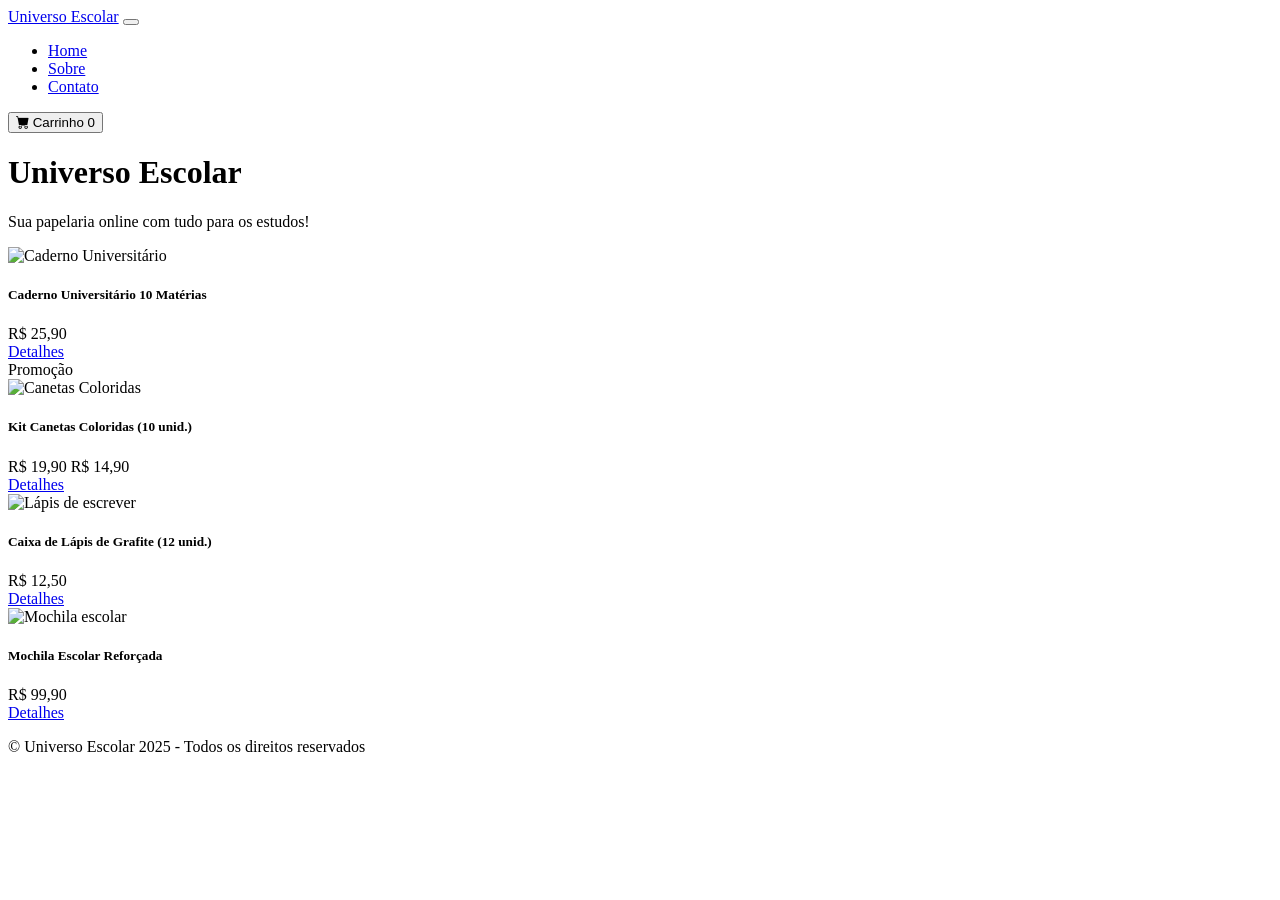
==== html/index.html @ e52b8178 "Add files via upload" ====
<!DOCTYPE html>
<html lang="pt-BR">
    <head>
        <meta charset="utf-8" />
        <meta name="viewport" content="width=device-width, initial-scale=1, shrink-to-fit=no" />
        <title>Universo Escolar - Papelaria Online</title>
        <!-- Favicon-->
        <link rel="icon" type="image/x-icon" href="assets/favicon.ico" />
        <!-- Bootstrap icons-->
        <link href="https://cdn.jsdelivr.net/npm/bootstrap-icons@1.5.0/font/bootstrap-icons.css" rel="stylesheet" />
        <!-- Core theme CSS (includes Bootstrap)-->
        <link href="css/cssbiel.css" rel="stylesheet" />
    </head>
    <body>
        <!-- Navigation-->
        <nav class="navbar navbar-expand-lg navbar-light bg-light">
            <div class="container px-4 px-lg-5">
                <a class="navbar-brand" href="#!">Universo Escolar</a>
                <button class="navbar-toggler" type="button" data-bs-toggle="collapse" data-bs-target="#navbarSupportedContent">
                    <span class="navbar-toggler-icon"></span>
                </button>
                <div class="collapse navbar-collapse" id="navbarSupportedContent">
                    <ul class="navbar-nav me-auto mb-2 mb-lg-0 ms-lg-4">
                        <li class="nav-item"><a class="nav-link active" href="#!">Home</a></li>
                        <li class="nav-item"><a class="nav-link" href="nos.html">Sobre</a></li>
                        <!-- Atualizado aqui -->
                        <li class="nav-item"><a class="nav-link" href="contato.html">Contato</a></li>
                    </ul>
                    <form class="d-flex">
                        <button class="btn btn-outline-dark" type="submit">
                            <i class="bi-cart-fill me-1"></i>
                            Carrinho
                            <span class="badge bg-dark text-white ms-1 rounded-pill">0</span>
                        </button>
                    </form>
                </div>
            </div>
        </nav>
        <!-- Header-->
        <header class="bg-dark py-5">
            <div class="container px-4 px-lg-5 my-5">
                <div class="text-center text-white">
                    <h1 class="display-4 fw-bolder">Universo Escolar</h1>
                    <p class="lead fw-normal text-white-50 mb-0">Sua papelaria online com tudo para os estudos!</p>
                </div>
            </div>
        </header>
        <!-- Produtos -->
        <section class="py-5">
            <div class="container px-4 px-lg-5 mt-5">
                <div class="row gx-4 gx-lg-5 row-cols-2 row-cols-md-3 row-cols-xl-4 justify-content-center">

                    <!-- Produto 1 -->
                    <div class="col mb-5">
                        <div class="card h-100">
                            <img class="card-img-top" src="https://images.tcdn.com.br/img/img_prod/1352612/caderno_universitario_comfy_10_materias_160_folhas_307_1_886289fc52fae6727e710f2e3a779c02.png" alt="Caderno Universitário" />
                            <div class="card-body p-4 text-center">
                                <h5 class="fw-bolder">Caderno Universitário 10 Matérias</h5>
                                R$ 25,90
                            </div>
                            <div class="card-footer p-4 pt-0 bg-transparent text-center">
                                <a class="btn btn-outline-dark mt-auto" href="caderno.html">Detalhes</a>
                            </div>
                        </div>
                    </div>

                    <!-- Produto 2 -->
                    <div class="col mb-5">
                        <div class="card h-100">
                            <div class="badge bg-dark text-white position-absolute" style="top:0.5rem; right:0.5rem">Promoção</div>
                            <img class="card-img-top" src="https://images-fabercastell.ifcshop.com.br/produto/Caneta-Esferografica-Faber-Castell-Trilux-Colors-10mm-Ctl-c-10-Unid-12-Ctlcada-SM032ESC10-c49d8ff810e1fda5a78dbc9aef158754.png" alt="Canetas Coloridas" />
                            <div class="card-body p-4 text-center">
                                <h5 class="fw-bolder">Kit Canetas Coloridas (10 unid.)</h5>
                                <span class="text-muted text-decoration-line-through">R$ 19,90</span>
                                R$ 14,90
                            </div>
                            <div class="card-footer p-4 pt-0 bg-transparent text-center">
                                <a class="btn btn-outline-dark mt-auto" href="caneta.html">Detalhes</a>
                            </div>
                        </div>
                    </div>

                    <!-- Produto 3 -->
                    <div class="col mb-5">
                        <div class="card h-100">
                            <img class="card-img-top" src="https://images.tcdn.com.br/img/img_prod/1055332/kit_12_lapis_preto_grafite_no_2_hb_max_sextavado_1205_faber_castell_5429_1_8df06fc9e4d982f5c846280f3983e19b.jpg" alt="Lápis de escrever" />
                            <div class="card-body p-4 text-center">
                                <h5 class="fw-bolder">Caixa de Lápis de Grafite (12 unid.)</h5>
                                R$ 12,50
                            </div>
                            <div class="card-footer p-4 pt-0 bg-transparent text-center">
                                <a class="btn btn-outline-dark mt-auto" href="lapis.html">Detalhes</a>
                            </div>
                        </div>
                    </div>

                    <!-- Produto 4 -->
                    <div class="col mb-5">
                        <div class="card h-100">
                            <img class="card-img-top" src="https://encrypted-tbn0.gstatic.com/images?q=tbn:ANd9GcTERB4SX6O87yAkRiDfJqOdC2fcNpkwg0-HKg&s" alt="Mochila escolar" />
                            <div class="card-body p-4 text-center">
                                <h5 class="fw-bolder">Mochila Escolar Reforçada</h5>
                                R$ 99,90
                            </div>
                            <div class="card-footer p-4 pt-0 bg-transparent text-center">
                                <a class="btn btn-outline-dark mt-auto" href="mochila.html">Detalhes</a>
                            </div>
                        </div>
                    </div>

                </div>
            </div>
        </section>
        <!-- Footer-->
        <footer class="py-5 bg-dark">
            <div class="container">
                <p class="m-0 text-center text-white">© Universo Escolar 2025 - Todos os direitos reservados</p>
            </div>
        </footer>
        <!-- Bootstrap core JS-->
        <script src="https://cdn.jsdelivr.net/npm/bootstrap@5.2.3/dist/js/bootstrap.bundle.min.js"></script>
        <!-- Core theme JS-->
        <script src="js/scripts.js"></script>
    </body>
</html>
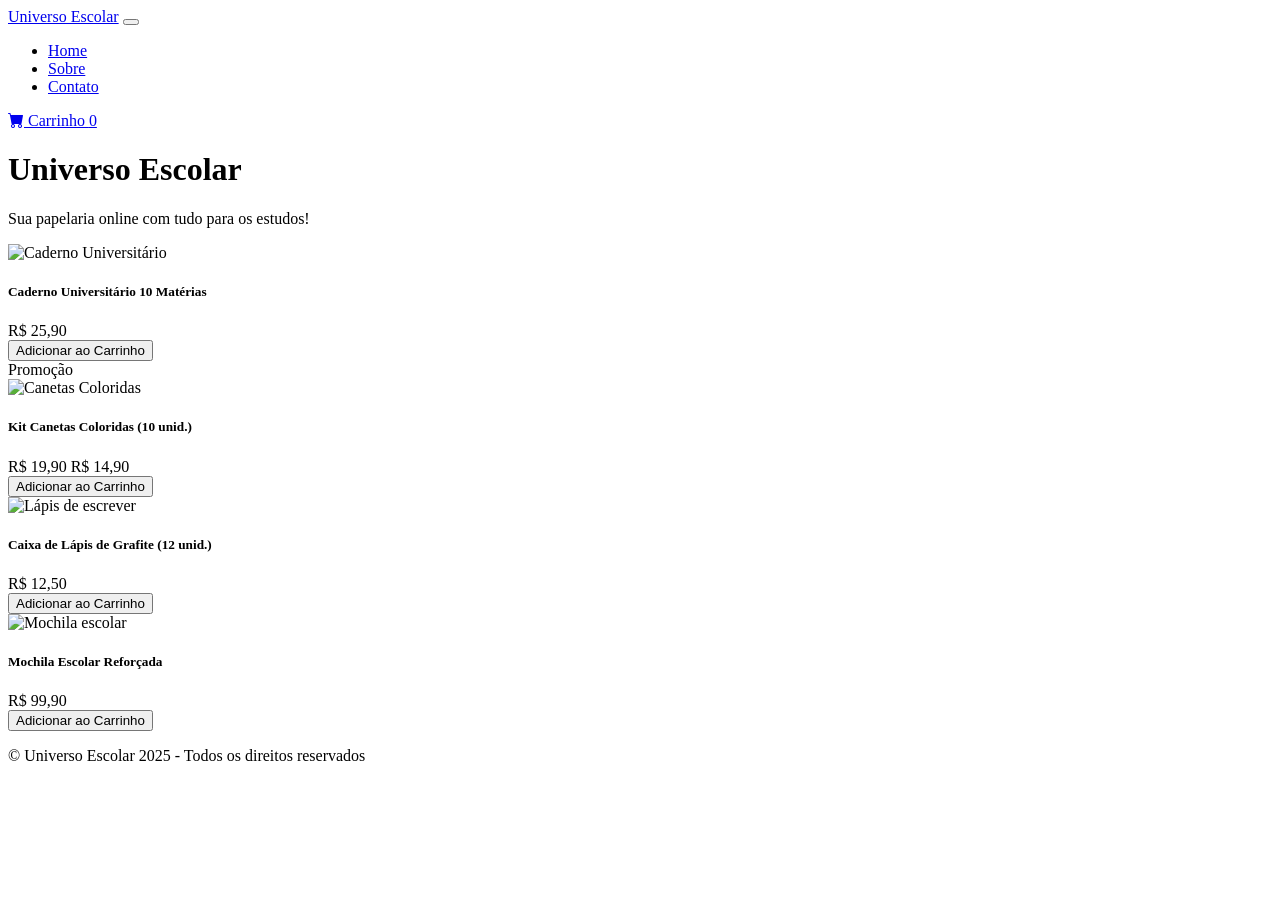
==== commit 4de01637: "Refactor index.html to enhance cart functionality Updated the HTML structure to remove comments and " ====
--- a/html/index.html
+++ b/html/index.html
@@ -4,15 +4,11 @@
         <meta charset="utf-8" />
         <meta name="viewport" content="width=device-width, initial-scale=1, shrink-to-fit=no" />
         <title>Universo Escolar - Papelaria Online</title>
-        <!-- Favicon-->
         <link rel="icon" type="image/x-icon" href="assets/favicon.ico" />
-        <!-- Bootstrap icons-->
         <link href="https://cdn.jsdelivr.net/npm/bootstrap-icons@1.5.0/font/bootstrap-icons.css" rel="stylesheet" />
-        <!-- Core theme CSS (includes Bootstrap)-->
         <link href="css/cssbiel.css" rel="stylesheet" />
     </head>
     <body>
-        <!-- Navigation-->
         <nav class="navbar navbar-expand-lg navbar-light bg-light">
             <div class="container px-4 px-lg-5">
                 <a class="navbar-brand" href="#!">Universo Escolar</a>
@@ -23,20 +19,16 @@
                     <ul class="navbar-nav me-auto mb-2 mb-lg-0 ms-lg-4">
                         <li class="nav-item"><a class="nav-link active" href="#!">Home</a></li>
                         <li class="nav-item"><a class="nav-link" href="nos.html">Sobre</a></li>
-                        <!-- Atualizado aqui -->
                         <li class="nav-item"><a class="nav-link" href="contato.html">Contato</a></li>
                     </ul>
-                    <form class="d-flex">
-                        <button class="btn btn-outline-dark" type="submit">
-                            <i class="bi-cart-fill me-1"></i>
-                            Carrinho
-                            <span class="badge bg-dark text-white ms-1 rounded-pill">0</span>
-                        </button>
-                    </form>
+                    <a class="btn btn-outline-dark" href="carrinho.html" id="carrinho-btn">
+                        <i class="bi-cart-fill me-1"></i>
+                        Carrinho
+                        <span class="badge bg-dark text-white ms-1 rounded-pill" id="carrinho-contador">0</span>
+                    </a>
                 </div>
             </div>
         </nav>
-        <!-- Header-->
         <header class="bg-dark py-5">
             <div class="container px-4 px-lg-5 my-5">
                 <div class="text-center text-white">
@@ -45,12 +37,10 @@
                 </div>
             </div>
         </header>
-        <!-- Produtos -->
         <section class="py-5">
             <div class="container px-4 px-lg-5 mt-5">
                 <div class="row gx-4 gx-lg-5 row-cols-2 row-cols-md-3 row-cols-xl-4 justify-content-center">
 
-                    <!-- Produto 1 -->
                     <div class="col mb-5">
                         <div class="card h-100">
                             <img class="card-img-top" src="https://images.tcdn.com.br/img/img_prod/1352612/caderno_universitario_comfy_10_materias_160_folhas_307_1_886289fc52fae6727e710f2e3a779c02.png" alt="Caderno Universitário" />
@@ -59,12 +49,18 @@
                                 R$ 25,90
                             </div>
                             <div class="card-footer p-4 pt-0 bg-transparent text-center">
-                                <a class="btn btn-outline-dark mt-auto" href="caderno.html">Detalhes</a>
+                                <button class="btn btn-outline-dark mt-auto" type="button" 
+                                    data-id="caderno-uni-10m" 
+                                    data-nome="Caderno Universitário 10 Matérias" 
+                                    data-preco="25.90"
+                                    data-imagem="https://images.tcdn.com.br/img/img_prod/1352612/caderno_universitario_comfy_10_materias_160_folhas_307_1_886289fc52fae6727e710f2e3a779c02.png"
+                                    onclick="adicionarAoCarrinho(this)">
+                                    Adicionar ao Carrinho
+                                </button>
                             </div>
                         </div>
                     </div>
 
-                    <!-- Produto 2 -->
                     <div class="col mb-5">
                         <div class="card h-100">
                             <div class="badge bg-dark text-white position-absolute" style="top:0.5rem; right:0.5rem">Promoção</div>
@@ -75,12 +71,18 @@
                                 R$ 14,90
                             </div>
                             <div class="card-footer p-4 pt-0 bg-transparent text-center">
-                                <a class="btn btn-outline-dark mt-auto" href="caneta.html">Detalhes</a>
+                                <button class="btn btn-outline-dark mt-auto" type="button" 
+                                    data-id="kit-caneta-10" 
+                                    data-nome="Kit Canetas Coloridas (10 unid.)" 
+                                    data-preco="14.90"
+                                    data-imagem="https://images-fabercastell.ifcshop.com.br/produto/Caneta-Esferografica-Faber-Castell-Trilux-Colors-10mm-Ctl-c-10-Unid-12-Ctlcada-SM032ESC10-c49d8ff810e1fda5a78dbc9aef158754.png"
+                                    onclick="adicionarAoCarrinho(this)">
+                                    Adicionar ao Carrinho
+                                </button>
                             </div>
                         </div>
                     </div>
 
-                    <!-- Produto 3 -->
                     <div class="col mb-5">
                         <div class="card h-100">
                             <img class="card-img-top" src="https://images.tcdn.com.br/img/img_prod/1055332/kit_12_lapis_preto_grafite_no_2_hb_max_sextavado_1205_faber_castell_5429_1_8df06fc9e4d982f5c846280f3983e19b.jpg" alt="Lápis de escrever" />
@@ -89,12 +91,18 @@
                                 R$ 12,50
                             </div>
                             <div class="card-footer p-4 pt-0 bg-transparent text-center">
-                                <a class="btn btn-outline-dark mt-auto" href="lapis.html">Detalhes</a>
+                                <button class="btn btn-outline-dark mt-auto" type="button" 
+                                    data-id="caixa-lapis-12" 
+                                    data-nome="Caixa de Lápis de Grafite (12 unid.)" 
+                                    data-preco="12.50"
+                                    data-imagem="https://images.tcdn.com.br/img/img_prod/1055332/kit_12_lapis_preto_grafite_no_2_hb_max_sextavado_1205_faber_castell_5429_1_8df06fc9e4d982f5c846280f3983e19b.jpg"
+                                    onclick="adicionarAoCarrinho(this)">
+                                    Adicionar ao Carrinho
+                                </button>
                             </div>
                         </div>
                     </div>
 
-                    <!-- Produto 4 -->
                     <div class="col mb-5">
                         <div class="card h-100">
                             <img class="card-img-top" src="https://encrypted-tbn0.gstatic.com/images?q=tbn:ANd9GcTERB4SX6O87yAkRiDfJqOdC2fcNpkwg0-HKg&s" alt="Mochila escolar" />
@@ -103,7 +111,14 @@
                                 R$ 99,90
                             </div>
                             <div class="card-footer p-4 pt-0 bg-transparent text-center">
-                                <a class="btn btn-outline-dark mt-auto" href="mochila.html">Detalhes</a>
+                                <button class="btn btn-outline-dark mt-auto" type="button" 
+                                    data-id="mochila-reforcada" 
+                                    data-nome="Mochila Escolar Reforçada" 
+                                    data-preco="99.90"
+                                    data-imagem="https://encrypted-tbn0.gstatic.com/images?q=tbn:ANd9GcTERB4SX6O87yAkRiDfJqOdC2fcNpkwg0-HKg&s"
+                                    onclick="adicionarAoCarrinho(this)">
+                                    Adicionar ao Carrinho
+                                </button>
                             </div>
                         </div>
                     </div>
@@ -111,15 +126,13 @@
                 </div>
             </div>
         </section>
-        <!-- Footer-->
         <footer class="py-5 bg-dark">
             <div class="container">
                 <p class="m-0 text-center text-white">© Universo Escolar 2025 - Todos os direitos reservados</p>
             </div>
         </footer>
-        <!-- Bootstrap core JS-->
         <script src="https://cdn.jsdelivr.net/npm/bootstrap@5.2.3/dist/js/bootstrap.bundle.min.js"></script>
-        <!-- Core theme JS-->
         <script src="js/scripts.js"></script>
+        <script src="js/carrinho.js"></script>
     </body>
 </html>
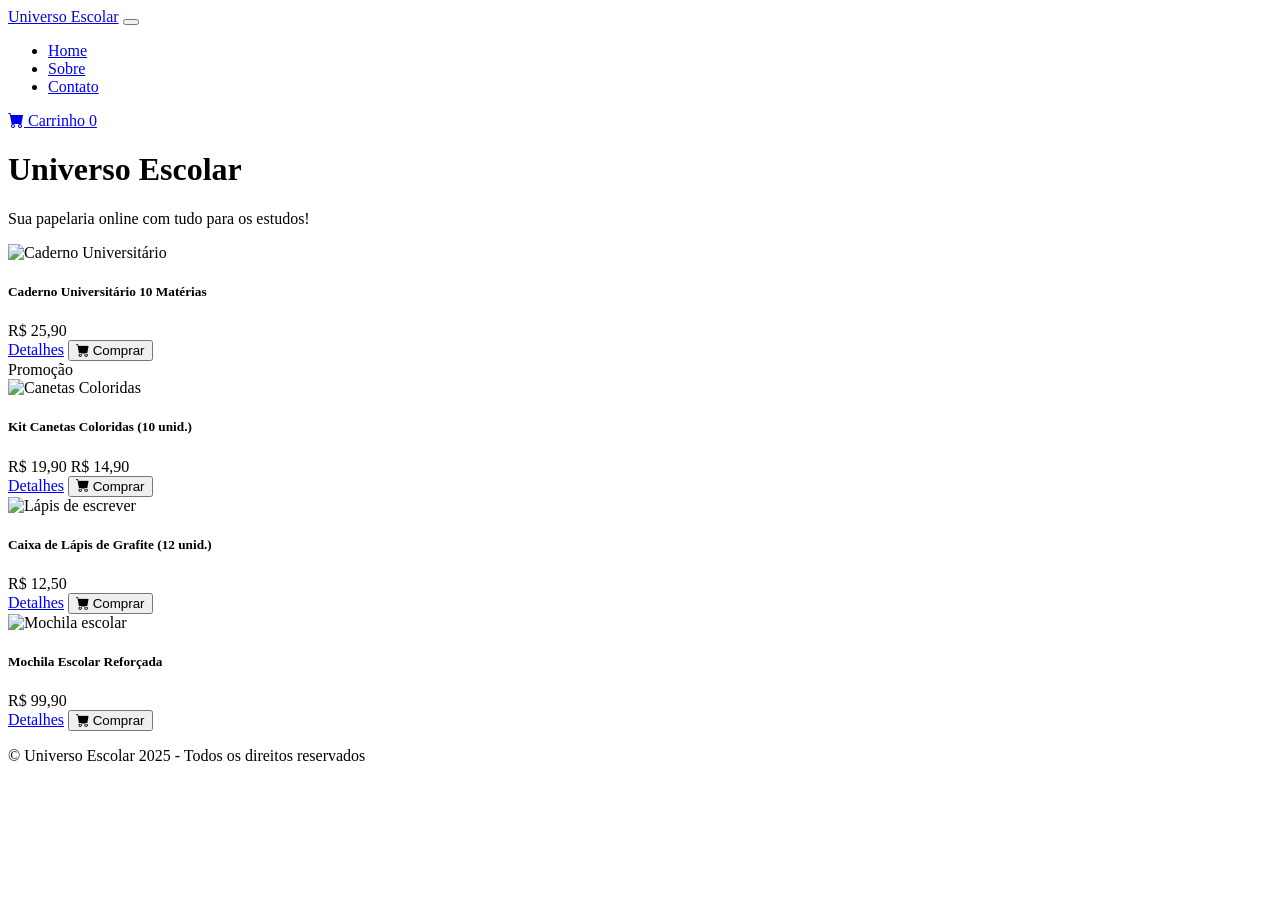
==== commit 79834f41: "Update navbar links and button structure" ====
--- a/html/index.html
+++ b/html/index.html
@@ -11,13 +11,13 @@
     <body>
         <nav class="navbar navbar-expand-lg navbar-light bg-light">
             <div class="container px-4 px-lg-5">
-                <a class="navbar-brand" href="#!">Universo Escolar</a>
+                <a class="navbar-brand" href="index.html">Universo Escolar</a>
                 <button class="navbar-toggler" type="button" data-bs-toggle="collapse" data-bs-target="#navbarSupportedContent">
                     <span class="navbar-toggler-icon"></span>
                 </button>
                 <div class="collapse navbar-collapse" id="navbarSupportedContent">
                     <ul class="navbar-nav me-auto mb-2 mb-lg-0 ms-lg-4">
-                        <li class="nav-item"><a class="nav-link active" href="#!">Home</a></li>
+                        <li class="nav-item"><a class="nav-link active" aria-current="page" href="index.html">Home</a></li>
                         <li class="nav-item"><a class="nav-link" href="nos.html">Sobre</a></li>
                         <li class="nav-item"><a class="nav-link" href="contato.html">Contato</a></li>
                     </ul>
@@ -48,15 +48,18 @@
                                 <h5 class="fw-bolder">Caderno Universitário 10 Matérias</h5>
                                 R$ 25,90
                             </div>
-                            <div class="card-footer p-4 pt-0 bg-transparent text-center">
-                                <button class="btn btn-outline-dark mt-auto" type="button" 
-                                    data-id="caderno-uni-10m" 
-                                    data-nome="Caderno Universitário 10 Matérias" 
-                                    data-preco="25.90"
-                                    data-imagem="https://images.tcdn.com.br/img/img_prod/1352612/caderno_universitario_comfy_10_materias_160_folhas_307_1_886289fc52fae6727e710f2e3a779c02.png"
-                                    onclick="adicionarAoCarrinho(this)">
-                                    Adicionar ao Carrinho
-                                </button>
+                            <div class="card-footer p-4 pt-0 bg-transparent border-top-0">
+                                <div class="d-flex justify-content-between">
+                                    <a class="btn btn-outline-dark flex-grow-1 me-2" href="caderno.html">Detalhes</a>
+                                    <button class="btn btn-dark flex-shrink-0" 
+                                            onclick="adicionarAoCarrinho(this)"
+                                            data-id="1"
+                                            data-nome="Caderno Universitário 10 Matérias" 
+                                            data-preco="25.90"
+                                            data-imagem="https://images.tcdn.com.br/img/img_prod/1352612/caderno_universitario_comfy_10_materias_160_folhas_307_1_886289fc52fae6727e710f2e3a779c02.png">
+                                        <i class="bi-cart-fill"></i> Comprar
+                                    </button>
+                                </div>
                             </div>
                         </div>
                     </div>
@@ -70,15 +73,18 @@
                                 <span class="text-muted text-decoration-line-through">R$ 19,90</span>
                                 R$ 14,90
                             </div>
-                            <div class="card-footer p-4 pt-0 bg-transparent text-center">
-                                <button class="btn btn-outline-dark mt-auto" type="button" 
-                                    data-id="kit-caneta-10" 
-                                    data-nome="Kit Canetas Coloridas (10 unid.)" 
-                                    data-preco="14.90"
-                                    data-imagem="https://images-fabercastell.ifcshop.com.br/produto/Caneta-Esferografica-Faber-Castell-Trilux-Colors-10mm-Ctl-c-10-Unid-12-Ctlcada-SM032ESC10-c49d8ff810e1fda5a78dbc9aef158754.png"
-                                    onclick="adicionarAoCarrinho(this)">
-                                    Adicionar ao Carrinho
-                                </button>
+                            <div class="card-footer p-4 pt-0 bg-transparent border-top-0">
+                                <div class="d-flex justify-content-between">
+                                    <a class="btn btn-outline-dark flex-grow-1 me-2" href="caneta.html">Detalhes</a>
+                                    <button class="btn btn-dark flex-shrink-0" 
+                                            onclick="adicionarAoCarrinho(this)"
+                                            data-id="2"
+                                            data-nome="Kit Canetas Coloridas (10 unid.)" 
+                                            data-preco="14.90"
+                                            data-imagem="https://images-fabercastell.ifcshop.com.br/produto/Caneta-Esferografica-Faber-Castell-Trilux-Colors-10mm-Ctl-c-10-Unid-12-Ctlcada-SM032ESC10-c49d8ff810e1fda5a78dbc9aef158754.png">
+                                        <i class="bi-cart-fill"></i> Comprar
+                                    </button>
+                                </div>
                             </div>
                         </div>
                     </div>
@@ -90,15 +96,18 @@
                                 <h5 class="fw-bolder">Caixa de Lápis de Grafite (12 unid.)</h5>
                                 R$ 12,50
                             </div>
-                            <div class="card-footer p-4 pt-0 bg-transparent text-center">
-                                <button class="btn btn-outline-dark mt-auto" type="button" 
-                                    data-id="caixa-lapis-12" 
-                                    data-nome="Caixa de Lápis de Grafite (12 unid.)" 
-                                    data-preco="12.50"
-                                    data-imagem="https://images.tcdn.com.br/img/img_prod/1055332/kit_12_lapis_preto_grafite_no_2_hb_max_sextavado_1205_faber_castell_5429_1_8df06fc9e4d982f5c846280f3983e19b.jpg"
-                                    onclick="adicionarAoCarrinho(this)">
-                                    Adicionar ao Carrinho
-                                </button>
+                            <div class="card-footer p-4 pt-0 bg-transparent border-top-0">
+                                <div class="d-flex justify-content-between">
+                                    <a class="btn btn-outline-dark flex-grow-1 me-2" href="lapis.html">Detalhes</a>
+                                    <button class="btn btn-dark flex-shrink-0" 
+                                            onclick="adicionarAoCarrinho(this)"
+                                            data-id="3"
+                                            data-nome="Caixa de Lápis de Grafite (12 unid.)" 
+                                            data-preco="12.50"
+                                            data-imagem="https://images.tcdn.com.br/img/img_prod/1055332/kit_12_lapis_preto_grafite_no_2_hb_max_sextavado_1205_faber_castell_5429_1_8df06fc9e4d982f5c846280f3983e19b.jpg">
+                                        <i class="bi-cart-fill"></i> Comprar
+                                    </button>
+                                </div>
                             </div>
                         </div>
                     </div>
@@ -110,15 +119,18 @@
                                 <h5 class="fw-bolder">Mochila Escolar Reforçada</h5>
                                 R$ 99,90
                             </div>
-                            <div class="card-footer p-4 pt-0 bg-transparent text-center">
-                                <button class="btn btn-outline-dark mt-auto" type="button" 
-                                    data-id="mochila-reforcada" 
-                                    data-nome="Mochila Escolar Reforçada" 
-                                    data-preco="99.90"
-                                    data-imagem="https://encrypted-tbn0.gstatic.com/images?q=tbn:ANd9GcTERB4SX6O87yAkRiDfJqOdC2fcNpkwg0-HKg&s"
-                                    onclick="adicionarAoCarrinho(this)">
-                                    Adicionar ao Carrinho
-                                </button>
+                            <div class="card-footer p-4 pt-0 bg-transparent border-top-0">
+                                <div class="d-flex justify-content-between">
+                                    <a class="btn btn-outline-dark flex-grow-1 me-2" href="mochila.html">Detalhes</a>
+                                    <button class="btn btn-dark flex-shrink-0" 
+                                            onclick="adicionarAoCarrinho(this)"
+                                            data-id="4"
+                                            data-nome="Mochila Escolar Reforçada" 
+                                            data-preco="99.90"
+                                            data-imagem="https://encrypted-tbn0.gstatic.com/images?q=tbn:ANd9GcTERB4SX6O87yAkRiDfJqOdC2fcNpkwg0-HKg&s">
+                                        <i class="bi-cart-fill"></i> Comprar
+                                    </button>
+                                </div>
                             </div>
                         </div>
                     </div>
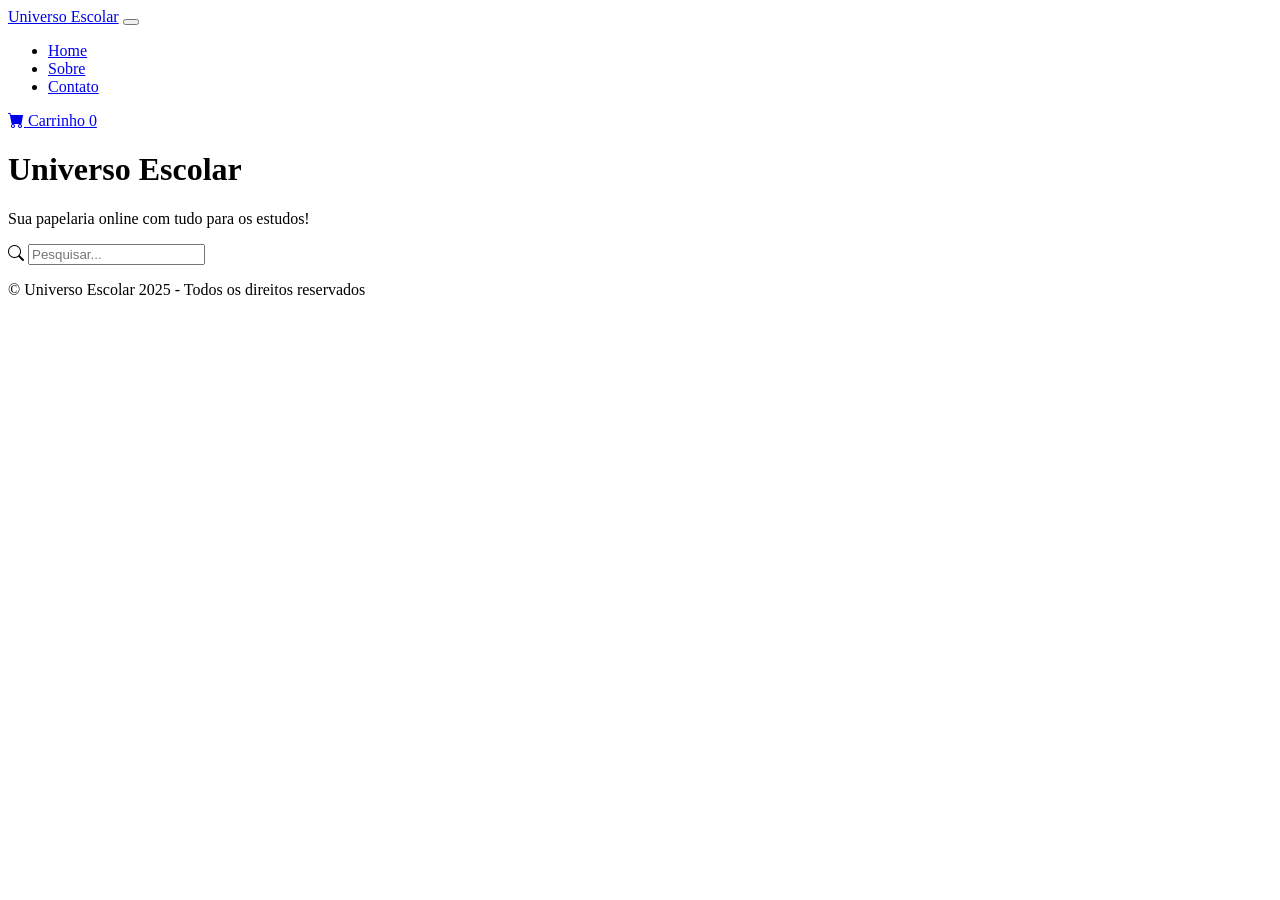
==== commit a555a1da: "Refactor HTML structure and add search bar" ====
--- a/html/index.html
+++ b/html/index.html
@@ -1,150 +1,76 @@
 <!DOCTYPE html>
 <html lang="pt-BR">
-    <head>
-        <meta charset="utf-8" />
-        <meta name="viewport" content="width=device-width, initial-scale=1, shrink-to-fit=no" />
-        <title>Universo Escolar - Papelaria Online</title>
-        <link rel="icon" type="image/x-icon" href="assets/favicon.ico" />
-        <link href="https://cdn.jsdelivr.net/npm/bootstrap-icons@1.5.0/font/bootstrap-icons.css" rel="stylesheet" />
-        <link href="css/cssbiel.css" rel="stylesheet" />
-    </head>
-    <body>
-        <nav class="navbar navbar-expand-lg navbar-light bg-light">
-            <div class="container px-4 px-lg-5">
-                <a class="navbar-brand" href="index.html">Universo Escolar</a>
-                <button class="navbar-toggler" type="button" data-bs-toggle="collapse" data-bs-target="#navbarSupportedContent">
-                    <span class="navbar-toggler-icon"></span>
-                </button>
-                <div class="collapse navbar-collapse" id="navbarSupportedContent">
-                    <ul class="navbar-nav me-auto mb-2 mb-lg-0 ms-lg-4">
-                        <li class="nav-item"><a class="nav-link active" aria-current="page" href="index.html">Home</a></li>
-                        <li class="nav-item"><a class="nav-link" href="nos.html">Sobre</a></li>
-                        <li class="nav-item"><a class="nav-link" href="contato.html">Contato</a></li>
+<head>
+    <meta charset="utf-8" />
+    <meta name="viewport" content="width=device-width, initial-scale=1, shrink-to-fit=no" />
+    <title>Universo Escolar - Papelaria Online</title>
+
+    <link rel="icon" type="image/x-icon" href="assets/favicon.ico" />
+
+    <link href="https://cdn.jsdelivr.net/npm/bootstrap-icons@1.5.0/font/bootstrap-icons.css" rel="stylesheet" />
+
+    <link href="css/cssbiel.css" rel="stylesheet" />
+    
+    <link href="css/global.css" rel="stylesheet" /> 
+</head>
+<body>
+
+    <nav class="navbar navbar-expand-lg navbar-light bg-light">
+        <div class="container px-4 px-lg-5">
+            <a class="navbar-brand" href="index.html">Universo Escolar</a>
+            <button class="navbar-toggler" type="button" data-bs-toggle="collapse" data-bs-target="#navbarSupportedContent">
+                <span class="navbar-toggler-icon"></span>
+            </button>
+            <div class="collapse navbar-collapse" id="navbarSupportedContent">
+                <ul class="navbar-nav me-auto mb-2 mb-lg-0 ms-lg-4">
+                    <li class="nav-item"><a class="nav-link active" href="index.html">Home</a></li>
+                    <li class="nav-item"><a class="nav-link" href="nos.html">Sobre</a></li>
+                    <li class="nav-item"><a class="nav-link" href="contato.html">Contato</a></li>
                     </ul>
-                    <a class="btn btn-outline-dark" href="carrinho.html" id="carrinho-btn">
-                        <i class="bi-cart-fill me-1"></i>
-                        Carrinho
-                        <span class="badge bg-dark text-white ms-1 rounded-pill" id="carrinho-contador">0</span>
-                    </a>
+                <a class="btn btn-outline-dark" href="carrinho.html">
+                    <i class="bi-cart-fill me-1"></i>
+                    Carrinho
+                    <span class="badge bg-dark text-white ms-1 rounded-pill" id="carrinho-contador">0</span>
+                </a>
+            </div>
+        </div>
+    </nav>
+    
+    <header class="bg-dark py-5">
+        <div class="container px-4 px-lg-5 my-5">
+            <div class="text-center text-white">
+                <h1 class="display-4 fw-bolder">Universo Escolar</h1>
+                <p class="lead fw-normal text-white-50 mb-0">Sua papelaria online com tudo para os estudos!</p>
+            </div>
+        </div>
+    </header>
+    
+    <div class="container px-4 px-lg-5 mt-5">
+        <div class="input-group group-lg w-25">
+            <span class="input-group-text" id="basic-addon1">
+            <i class="bi bi-search"></i>
+            </span>
+            <input id="search-bar" type="text" class="form-control" placeholder="Pesquisar..." aria-label="Pesquisar" aria-describedby="basic-addon1">
+        </div>
+    </div>
+    
+    <section class="py-5">
+        <div class="container px-4 px-lg-5 mt-5">
+            <div class="row gx-4 gx-lg-5 row-cols-2 row-cols-md-3 row-cols-xl-4 justify-content-center" id="produtos-holder">
                 </div>
-            </div>
-        </nav>
-        <header class="bg-dark py-5">
-            <div class="container px-4 px-lg-5 my-5">
-                <div class="text-center text-white">
-                    <h1 class="display-4 fw-bolder">Universo Escolar</h1>
-                    <p class="lead fw-normal text-white-50 mb-0">Sua papelaria online com tudo para os estudos!</p>
-                </div>
-            </div>
-        </header>
-        <section class="py-5">
-            <div class="container px-4 px-lg-5 mt-5">
-                <div class="row gx-4 gx-lg-5 row-cols-2 row-cols-md-3 row-cols-xl-4 justify-content-center">
+        </div>
+    </section>
 
-                    <div class="col mb-5">
-                        <div class="card h-100">
-                            <img class="card-img-top" src="https://images.tcdn.com.br/img/img_prod/1352612/caderno_universitario_comfy_10_materias_160_folhas_307_1_886289fc52fae6727e710f2e3a779c02.png" alt="Caderno Universitário" />
-                            <div class="card-body p-4 text-center">
-                                <h5 class="fw-bolder">Caderno Universitário 10 Matérias</h5>
-                                R$ 25,90
-                            </div>
-                            <div class="card-footer p-4 pt-0 bg-transparent border-top-0">
-                                <div class="d-flex justify-content-between">
-                                    <a class="btn btn-outline-dark flex-grow-1 me-2" href="caderno.html">Detalhes</a>
-                                    <button class="btn btn-dark flex-shrink-0" 
-                                            onclick="adicionarAoCarrinho(this)"
-                                            data-id="1"
-                                            data-nome="Caderno Universitário 10 Matérias" 
-                                            data-preco="25.90"
-                                            data-imagem="https://images.tcdn.com.br/img/img_prod/1352612/caderno_universitario_comfy_10_materias_160_folhas_307_1_886289fc52fae6727e710f2e3a779c02.png">
-                                        <i class="bi-cart-fill"></i> Comprar
-                                    </button>
-                                </div>
-                            </div>
-                        </div>
-                    </div>
+    <footer class="py-5 bg-dark">
+        <div class="container">
+            <p class="m-0 text-center text-white">© Universo Escolar 2025 - Todos os direitos reservados</p>
+        </div>
+    </footer>
 
-                    <div class="col mb-5">
-                        <div class="card h-100">
-                            <div class="badge bg-dark text-white position-absolute" style="top:0.5rem; right:0.5rem">Promoção</div>
-                            <img class="card-img-top" src="https://images-fabercastell.ifcshop.com.br/produto/Caneta-Esferografica-Faber-Castell-Trilux-Colors-10mm-Ctl-c-10-Unid-12-Ctlcada-SM032ESC10-c49d8ff810e1fda5a78dbc9aef158754.png" alt="Canetas Coloridas" />
-                            <div class="card-body p-4 text-center">
-                                <h5 class="fw-bolder">Kit Canetas Coloridas (10 unid.)</h5>
-                                <span class="text-muted text-decoration-line-through">R$ 19,90</span>
-                                R$ 14,90
-                            </div>
-                            <div class="card-footer p-4 pt-0 bg-transparent border-top-0">
-                                <div class="d-flex justify-content-between">
-                                    <a class="btn btn-outline-dark flex-grow-1 me-2" href="caneta.html">Detalhes</a>
-                                    <button class="btn btn-dark flex-shrink-0" 
-                                            onclick="adicionarAoCarrinho(this)"
-                                            data-id="2"
-                                            data-nome="Kit Canetas Coloridas (10 unid.)" 
-                                            data-preco="14.90"
-                                            data-imagem="https://images-fabercastell.ifcshop.com.br/produto/Caneta-Esferografica-Faber-Castell-Trilux-Colors-10mm-Ctl-c-10-Unid-12-Ctlcada-SM032ESC10-c49d8ff810e1fda5a78dbc9aef158754.png">
-                                        <i class="bi-cart-fill"></i> Comprar
-                                    </button>
-                                </div>
-                            </div>
-                        </div>
-                    </div>
+    <script src="https://cdn.jsdelivr.net/npm/bootstrap@5.2.3/dist/js/bootstrap.bundle.min.js"></script>
+    
+    <script src="js/carrinho.js"></script> 
+    <script src="js/scripts.js"></script>
 
-                    <div class="col mb-5">
-                        <div class="card h-100">
-                            <img class="card-img-top" src="https://images.tcdn.com.br/img/img_prod/1055332/kit_12_lapis_preto_grafite_no_2_hb_max_sextavado_1205_faber_castell_5429_1_8df06fc9e4d982f5c846280f3983e19b.jpg" alt="Lápis de escrever" />
-                            <div class="card-body p-4 text-center">
-                                <h5 class="fw-bolder">Caixa de Lápis de Grafite (12 unid.)</h5>
-                                R$ 12,50
-                            </div>
-                            <div class="card-footer p-4 pt-0 bg-transparent border-top-0">
-                                <div class="d-flex justify-content-between">
-                                    <a class="btn btn-outline-dark flex-grow-1 me-2" href="lapis.html">Detalhes</a>
-                                    <button class="btn btn-dark flex-shrink-0" 
-                                            onclick="adicionarAoCarrinho(this)"
-                                            data-id="3"
-                                            data-nome="Caixa de Lápis de Grafite (12 unid.)" 
-                                            data-preco="12.50"
-                                            data-imagem="https://images.tcdn.com.br/img/img_prod/1055332/kit_12_lapis_preto_grafite_no_2_hb_max_sextavado_1205_faber_castell_5429_1_8df06fc9e4d982f5c846280f3983e19b.jpg">
-                                        <i class="bi-cart-fill"></i> Comprar
-                                    </button>
-                                </div>
-                            </div>
-                        </div>
-                    </div>
-
-                    <div class="col mb-5">
-                        <div class="card h-100">
-                            <img class="card-img-top" src="https://encrypted-tbn0.gstatic.com/images?q=tbn:ANd9GcTERB4SX6O87yAkRiDfJqOdC2fcNpkwg0-HKg&s" alt="Mochila escolar" />
-                            <div class="card-body p-4 text-center">
-                                <h5 class="fw-bolder">Mochila Escolar Reforçada</h5>
-                                R$ 99,90
-                            </div>
-                            <div class="card-footer p-4 pt-0 bg-transparent border-top-0">
-                                <div class="d-flex justify-content-between">
-                                    <a class="btn btn-outline-dark flex-grow-1 me-2" href="mochila.html">Detalhes</a>
-                                    <button class="btn btn-dark flex-shrink-0" 
-                                            onclick="adicionarAoCarrinho(this)"
-                                            data-id="4"
-                                            data-nome="Mochila Escolar Reforçada" 
-                                            data-preco="99.90"
-                                            data-imagem="https://encrypted-tbn0.gstatic.com/images?q=tbn:ANd9GcTERB4SX6O87yAkRiDfJqOdC2fcNpkwg0-HKg&s">
-                                        <i class="bi-cart-fill"></i> Comprar
-                                    </button>
-                                </div>
-                            </div>
-                        </div>
-                    </div>
-
-                </div>
-            </div>
-        </section>
-        <footer class="py-5 bg-dark">
-            <div class="container">
-                <p class="m-0 text-center text-white">© Universo Escolar 2025 - Todos os direitos reservados</p>
-            </div>
-        </footer>
-        <script src="https://cdn.jsdelivr.net/npm/bootstrap@5.2.3/dist/js/bootstrap.bundle.min.js"></script>
-        <script src="js/scripts.js"></script>
-        <script src="js/carrinho.js"></script>
-    </body>
+</body>
 </html>
